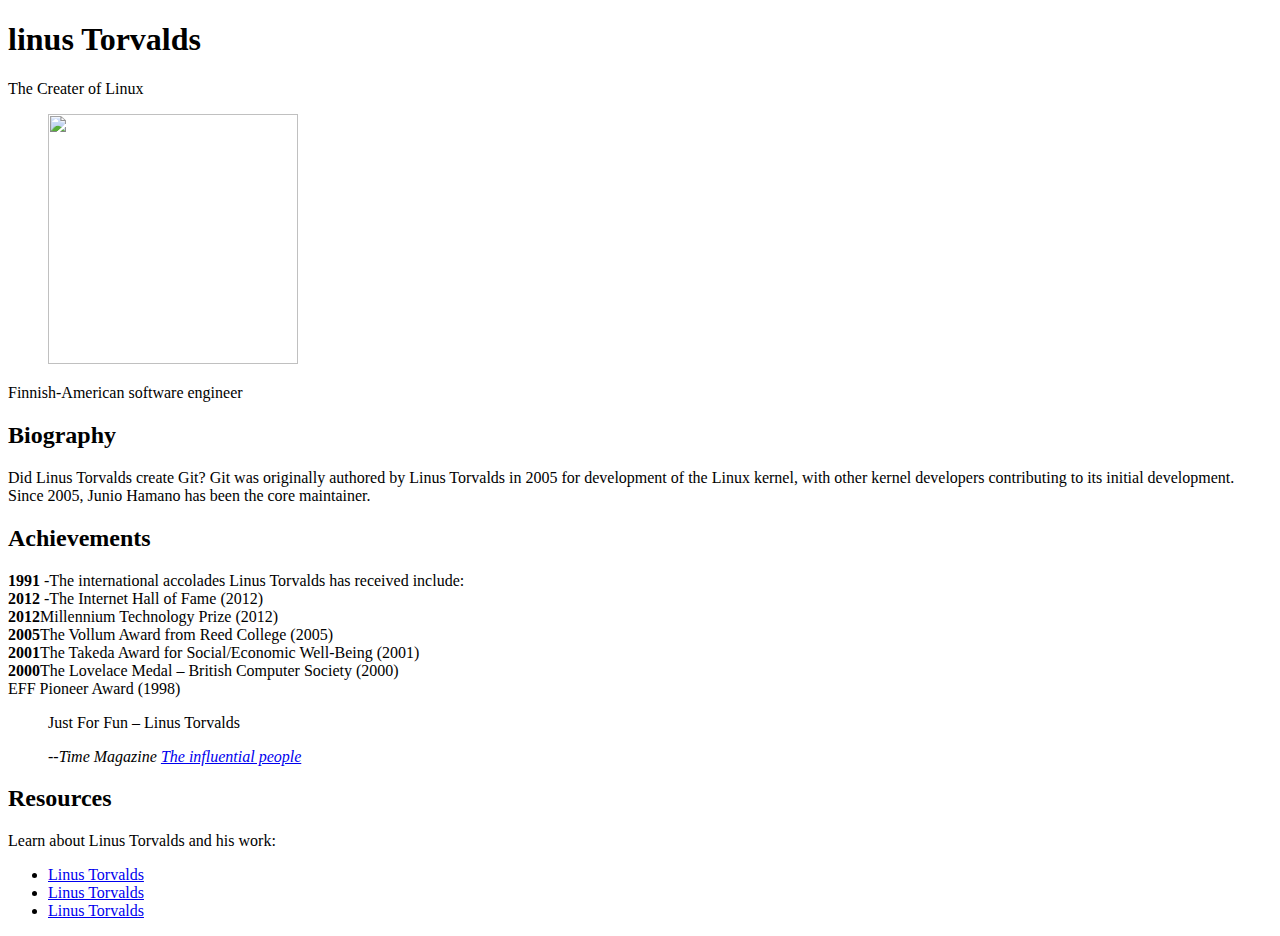
==== Tributepage.html @ a9739c01 "Create Tributepage.html" ====
<!DOCTYPE html>
<html lang="en">
<head>
    <meta charset="UTF-8">
    <meta name="viewport" content="width=device-width, initial-scale=1.0">
    <title>Document</title>
</head>
<body>
    <h1>linus Torvalds</h1>
    <p> The Creater of Linux </p>
    <figure><img src="Lc3.jpeg" width="250" height="250"></figure>
    <figcaption>Finnish-American software engineer</figcaption>
    
    <section>
        <h2>Biography</h2>
        <p>Did Linus Torvalds create Git?
            Git was originally authored by Linus Torvalds in 2005 for development of the Linux kernel, with other kernel developers contributing to its initial development. Since 2005, Junio Hamano has been the core maintainer.</p>
        <h2>Achievements</h2>
        <li><strong>1991</strong>
            -The international accolades Linus Torvalds has received include:</li>

        <li><strong>2012</strong> -The Internet Hall of Fame (2012)</li>
       <li><strong>2012</strong>Millennium Technology Prize (2012)</li> 
        <li><strong>2005</strong>The Vollum Award from Reed College (2005)</li>
        <li><strong>2001</strong>The Takeda Award for Social/Economic Well-Being (2001)</li>
        <li><strong>2000</strong>The Lovelace Medal – British Computer Society (2000)</li>
        <li>EFF Pioneer Award (1998)</li>
    
        <blockquote><p>Just For Fun – Linus Torvalds</p>
            <!-- Just For Fun – Linus Torvalds -->

            <cite>--Time Magazine
                <a href="https://history-computer.com/linus-torvalds-complete-biography/">The influential people</a>
            </cite>
        </blockquote>
        <h2>
            Resources
        </h2>
        <p>Learn about Linus Torvalds and his work:</p>
        <ul>
        <Li><a href="https://en.wikipedia.org/wiki/Linus_Torvalds">Linus Torvalds</a></Li>
        <Li><a href="https://www.internethalloffame.org/inductee/linus-torvalds/">Linus Torvalds</a></Li>
        <Li><a href="https://www.wikiwand.com/en/Linus_Torvalds">Linus Torvalds</a></Li>
        </ul>
        
        
        

        
    </section>
</body>
</html>
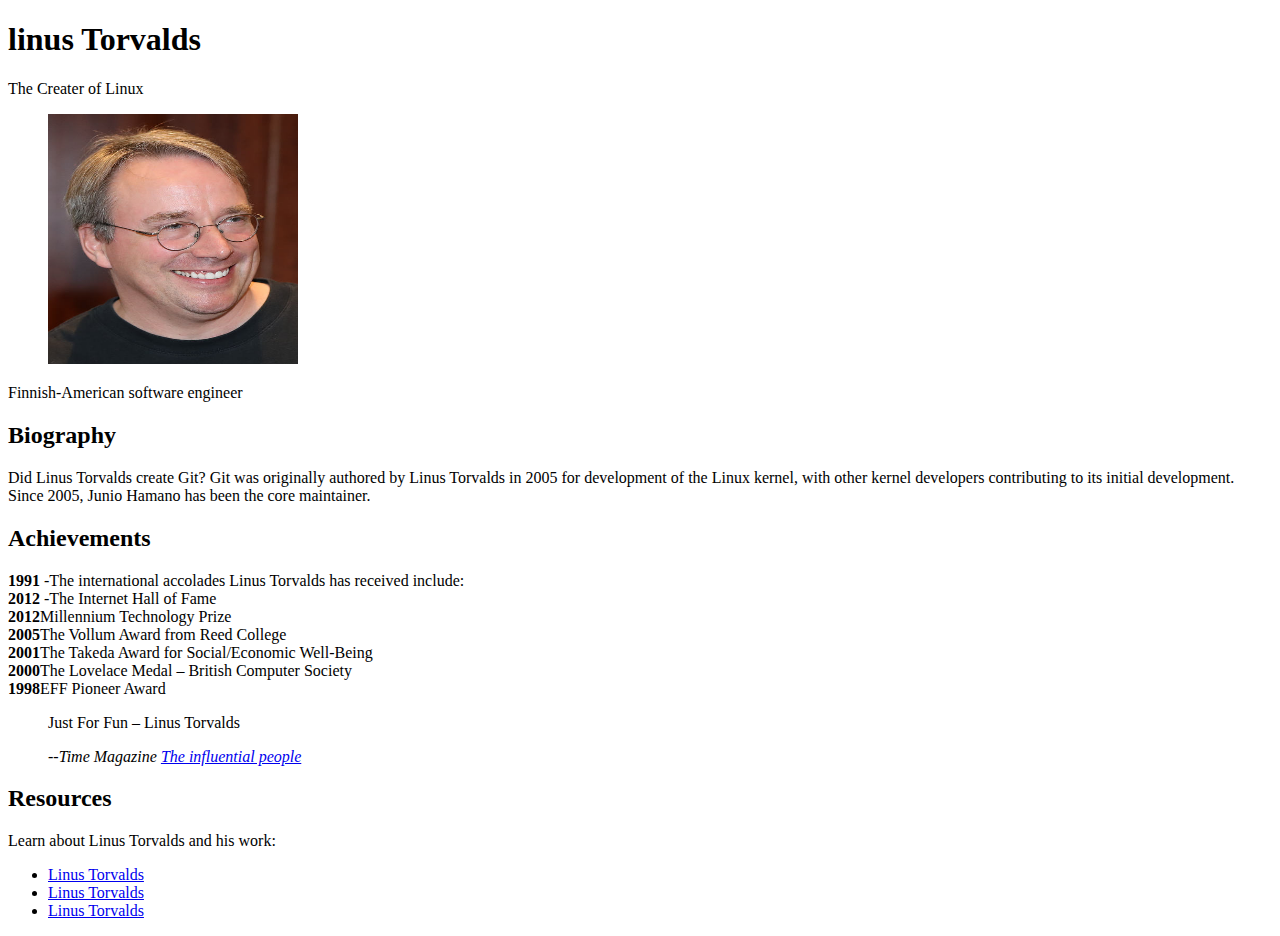
==== commit 60de6a68: "Update Tributepage.html" ====
--- a/Tributepage.html
+++ b/Tributepage.html
@@ -19,12 +19,12 @@
         <li><strong>1991</strong>
             -The international accolades Linus Torvalds has received include:</li>
 
-        <li><strong>2012</strong> -The Internet Hall of Fame (2012)</li>
-       <li><strong>2012</strong>Millennium Technology Prize (2012)</li> 
-        <li><strong>2005</strong>The Vollum Award from Reed College (2005)</li>
-        <li><strong>2001</strong>The Takeda Award for Social/Economic Well-Being (2001)</li>
-        <li><strong>2000</strong>The Lovelace Medal – British Computer Society (2000)</li>
-        <li>EFF Pioneer Award (1998)</li>
+        <li><strong>2012</strong> -The Internet Hall of Fame </li>
+       <li><strong>2012</strong>Millennium Technology Prize </li> 
+        <li><strong>2005</strong>The Vollum Award from Reed College </li>
+        <li><strong>2001</strong>The Takeda Award for Social/Economic Well-Being </li>
+        <li><strong>2000</strong>The Lovelace Medal – British Computer Society </li>
+        <li><strong>1998</strong>EFF Pioneer Award </li>
     
         <blockquote><p>Just For Fun – Linus Torvalds</p>
             <!-- Just For Fun – Linus Torvalds -->
